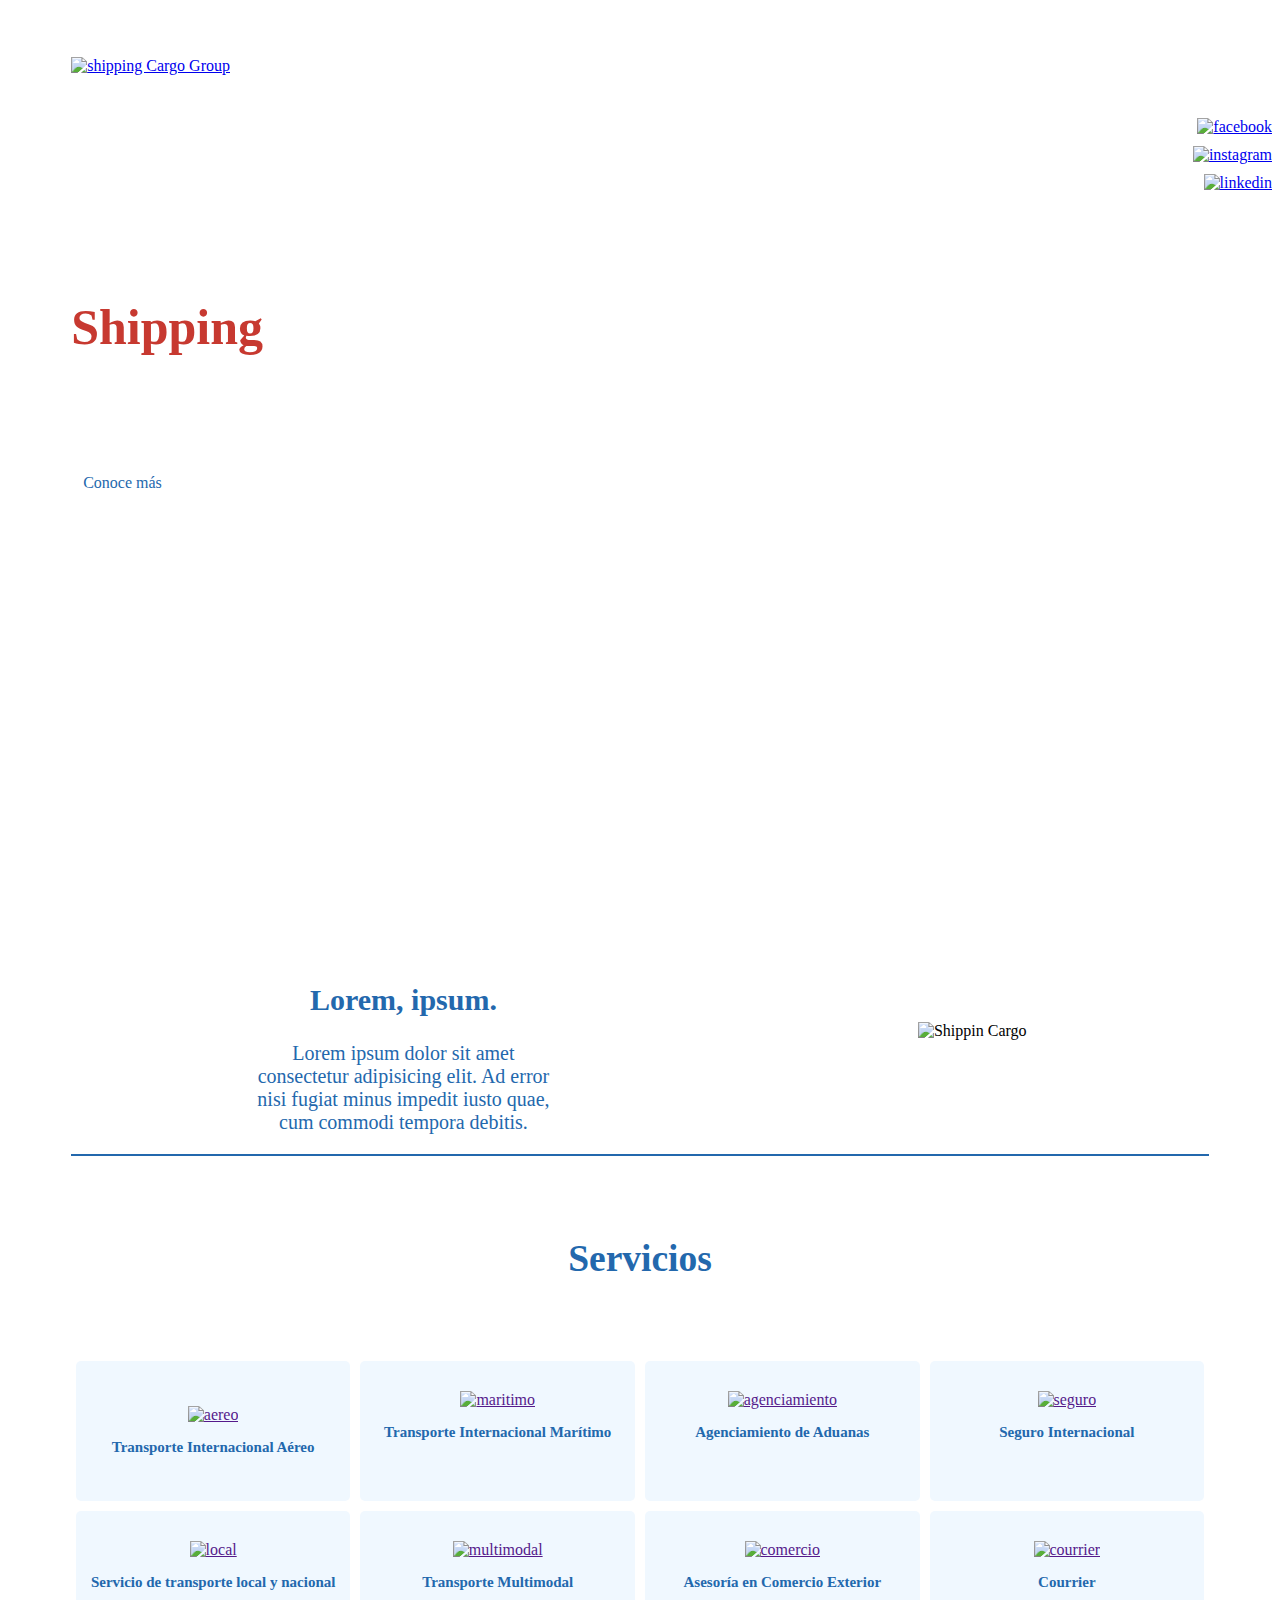
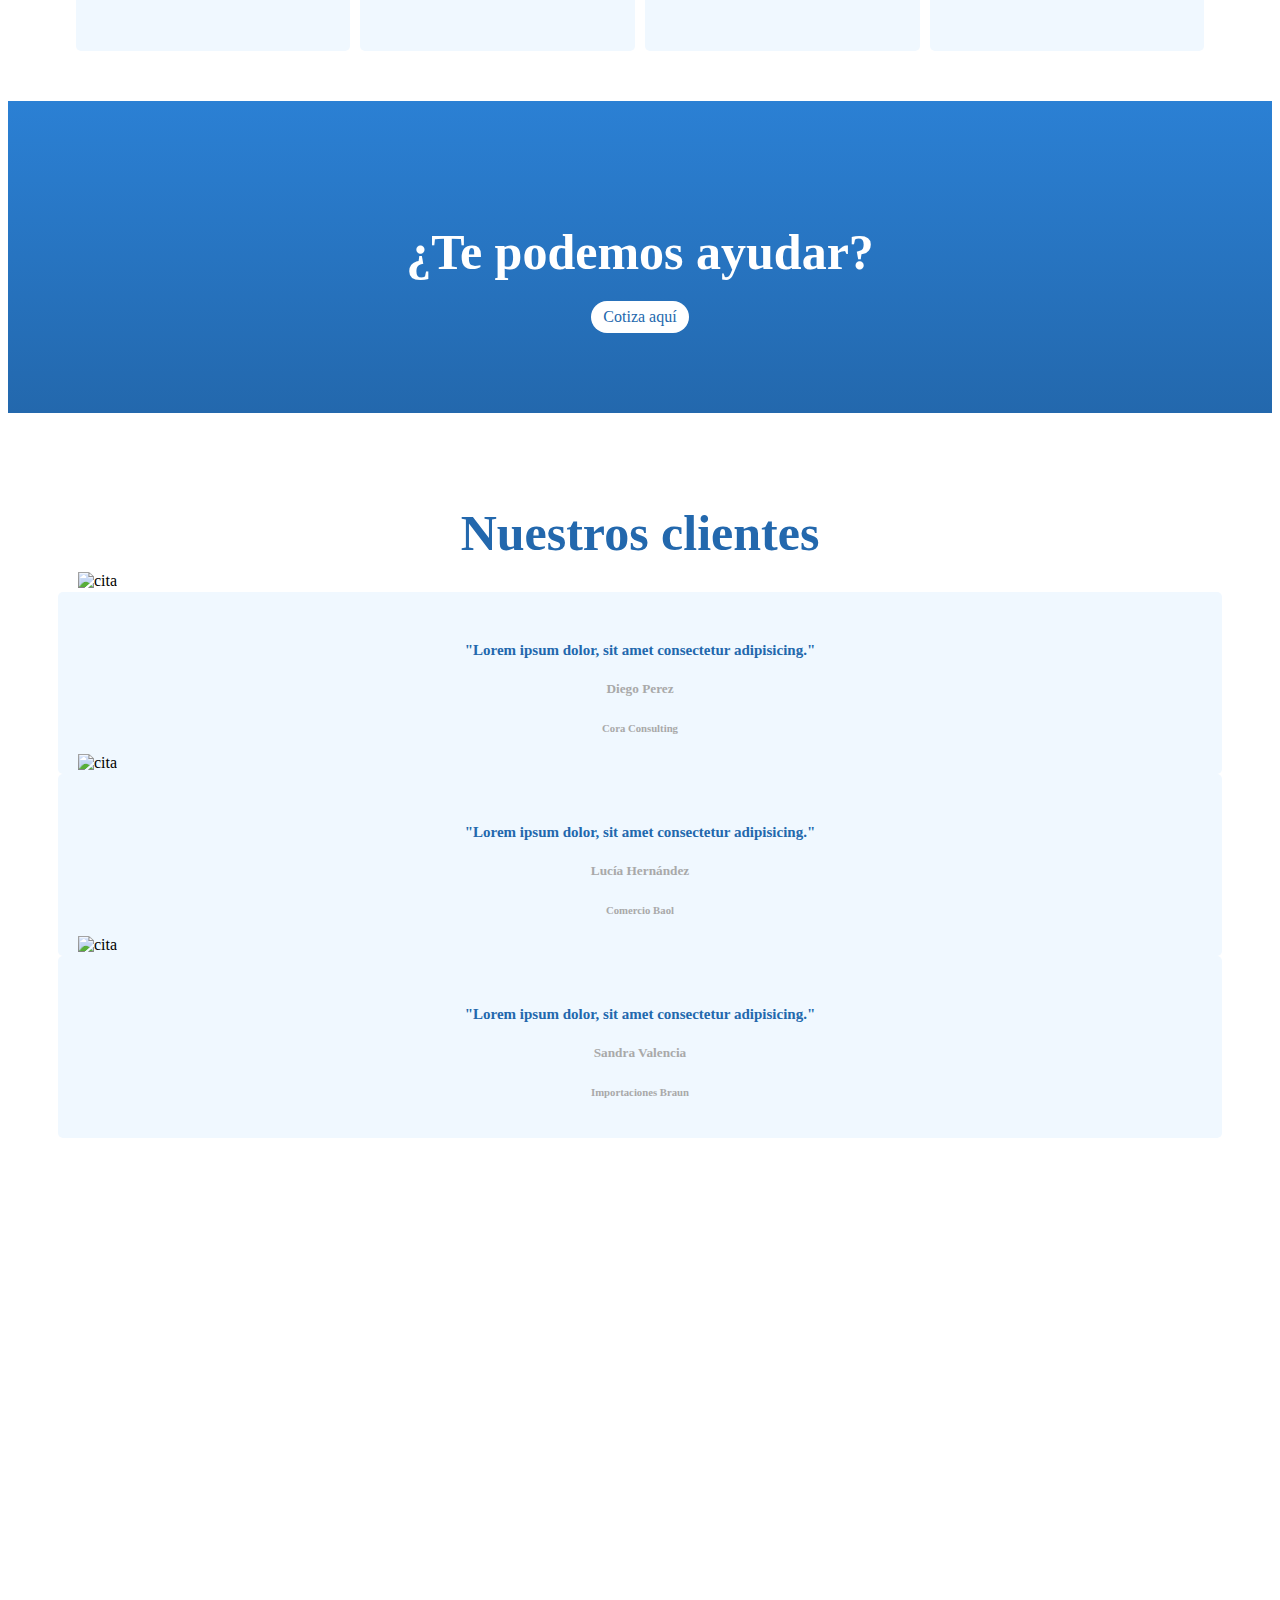
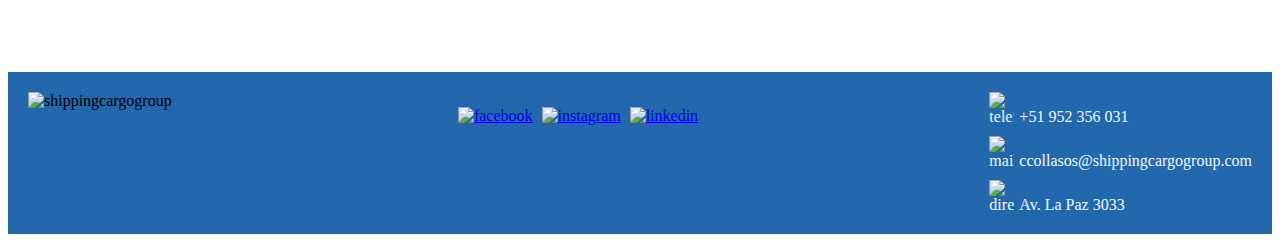
==== Index.html @ a5f8f450 "maquetado y estilo de toda la pagina index" ====
<!DOCTYPE html>
<html lang="es">
<head>
    <meta charset="UTF-8">
    <meta http-equiv="X-UA-Compatible" content="IE=edge">
    <meta name="viewport" content="width=device-width, initial-scale=1.0">
    <title>Shipping Cargo Group</title>
    <meta name="description" content="Somos una empresa de cargo internacional con la misión de darte el mejor servicio para tus importaciones.">
    <meta name="keywords" content="cargo, importar, exportar, aduanas, internacional, transporte">
    <link href="https://cdn.jsdelivr.net/npm/bootstrap@5.2.0-beta1/dist/css/bootstrap.min.css" rel="stylesheet" integrity="sha384-0evHe/X+R7YkIZDRvuzKMRqM+OrBnVFBL6DOitfPri4tjfHxaWutUpFmBp4vmVor" crossorigin="anonymous">
    <link rel="stylesheet" href="./estilo/estilo.css">
    <link rel="preconnect" href="https://fonts.googleapis.com">
    <link rel="preconnect" href="https://fonts.gstatic.com" crossorigin>
    <link href="https://fonts.googleapis.com/css2?family=Lato&display=swap" rel="stylesheet">
</head>
<body>
    <!-- Cabecera - Index -->
    <header id="cabecera-index" class="container-fluid">

        <nav class="navbar navbar-dark">
            <div class="container-fluid">
              <a class="navbar-brand" href="./index.html"> <img src="./imagenes/Logo_blanco_red.png" alt="shipping" height="50px"></a>
              <button class="navbar-toggler" type="button" data-bs-toggle="offcanvas" data-bs-target="#offcanvasNavbar" aria-controls="offcanvasNavbar">
                <span class="navbar-toggler-icon"></span>
              </button>
              <div class="offcanvas offcanvas-end" tabindex="-1" id="offcanvasNavbar" aria-labelledby="offcanvasNavbarLabel">
                    <div class="offcanvas-header">
                    <!-- <h5 class="offcanvas-title" id="offcanvasNavbarLabel">Offcanvas</h5> -->
                    <button type="button" class="btn-close" data-bs-dismiss="offcanvas" aria-label="Close"></button>
                    </div>
                    <div class="offcanvas-body">
                    <ul class="navbar-nav justify-content-end flex-grow-1 pe-3">
                        <li class="nav-item">
                        <a class="nav-link active" aria-current="page" href="./Index.html">Inicio</a>
                        </li>

                        <li class="nav-item">
                            <a class="nav-link active" aria-current="page" href="./paginas/nosotros.html">Nosotros</a>
                        </li>

                        <li class="nav-item">
                            <a class="nav-link active" aria-current="page" href="./paginas/servicios.html">Servicios</a>
                        </li>

                        <li class="nav-item">
                            <a class="nav-link active" aria-current="page" href="./paginas/galeria.html">Galería</a>
                        </li>

                        <li class="nav-item">
                            <a class="nav-link active" aria-current="page" href="./paginas/cotiza.html">Cotización</a>
                        </li>
                    
                    </ul>
                
                    </div>
              </div>
            </div>
          </nav>

        <div class="cabecera-barra-index"> 
            <div class="cabecera__logo">
                <a href="./index.html"><img src="./imagenes/Logo_blanco_red.png" alt="shipping Cargo Group" width="90px">
                </a>
            </div>
            <nav class="cabecera-nav-index">
                <ul>
                    <li>
                    <a href="./index.html" class="inicio">Inicio</a>
                    </li>
                    <li>
                    <a href="./paginas/nosotros.html">Nosotros</a>
                    </li>
                    <li>
                    <a href="./paginas/servicios.html">Servicios</a>
                    </li>
                    <li>
                    <a href="./paginas/galeria.html">Galería</a>
                    </li>
                    <li>
                    <a href="./paginas/cotiza.html">Cotización</a>
                    </li>

                </ul>
            </nav>
            
        </div>

        <div class="cabecera-redes">
            <a href="https://www.facebook.com/" target="_blank"><img src="./imagenes/fb_blanco.png" alt="facebook" width="40px"></a>
            <a href="https://www.instagram.com/" target="_blank"><img src="./imagenes/ig-blanco.png" alt="instagram" width="40px"></a>
            <a href="https://www.linkedin.com/" target="_blank"><img src="./imagenes/linkedin-blanco.png" alt="linkedin" width="40px"></a>
        </div>
        <br>
        <div class="cabecera-título">
            <h1> <p>Shipping</p> Cargo Group</h1>
            <p class="cabecera-parrafo">Lorem ipsum dolor sit amet consectetur, adipisicing elit. Labore, quasi.</p>
            <br>
            <a href="./paginas/quienes-somos.html">Conoce más</a>
        </div>

    </header>

    <!-- Contenido -->
    <main id="contenido" class="container-fluid p-0"> 

        <!-- Descrpción -->
        <section id="descripcion">

            <div class="descripcion-texto">
                <h2>Lorem, ipsum.</h2>
                <p>Lorem ipsum dolor sit amet consectetur adipisicing elit. Ad error nisi fugiat minus impedit iusto quae, cum commodi tempora debitis.</p>
            </div>

            <div class="descripcion-img">
                <img src="./imagenes/pexels-tom-fisk-3063470.jpg" alt="Shippin Cargo" width="400px">
            </div>

        </section>

        <!-- Servicios -->
        <section id="servicios">

            <div class="servicios-tit">
                <h2>Servicios</h2>
            </div> 

            <div class="servicios-iconos"> 
                <div class="servicio">
                    <a href=""><img src="./imagenes/icono-aereo_Mesa de trabajo 1.png" alt="aereo" width="90px"> </a>
                    <h3>Transporte Internacional Aéreo</h3> 
                </div>
                <div class="servicio">
                    <a href=""><img src="./imagenes/icono-maritimo_Mesa de trabajo 1.png" alt="maritimo" width="90px"> </a>
                    <h3>Transporte Internacional Marítimo<h3> 
                </div>
                <div class="servicio">
                    <a href=""><img src="./imagenes/icono-aduanera_Mesa de trabajo 1.png" alt="agenciamiento" width="90px"> </a>
                    <h3>Agenciamiento de Aduanas<h3> 
                </div>
                <div class="servicio">
                    <a href=""><img src="./imagenes/icono-seguro_Mesa de trabajo 1.png" alt="seguro" width="90px"> </a>
                    <h3>Seguro Internacional<h3> 
                </div>

                <div class="servicio">
                    <a href=""><img src="./imagenes/icono-local_Mesa de trabajo 1.png" alt="local" width="90px"> </a>
                    <h3>Servicio de transporte local y nacional<h3> 
                </div>
                <div class="servicio">
                    <a href=""><img src="./imagenes/icono-multimodal_Mesa de trabajo 1.png" alt="multimodal" width="90px"> </a>
                    <h3>Transporte Multimodal<h3> 
                </div>
                <div class="servicio">
                    <a href=""><img src="./imagenes/icono-asesoria_Mesa de trabajo 1.png" alt="comercio" width="90px"> </a>
                    <h3>Asesoría en Comercio Exterior<h3> 
                </div>
                <div class="servicio">
                    <a href=""><img src="./imagenes/icono-courrier_Mesa de trabajo 1.png" alt="courrier" width="90px"> </a>
                    <h3>Courrier<h3> 
                </div>
                
            </div>

        </section>

        <!-- Cotiza -->
        <section id="call-cotiza">

            <h2>¿Te podemos ayudar?</h2>
            <a href="./paginas/cotiza.html">Cotiza aquí</a>

        </section>

        <!-- Cotiza -->
        <section id="clientes">

            <h2>Nuestros clientes</h2>

            <div class="container citas">
                <div class="row row-cols-1 row-cols-lg-3 g-2 g-lg-3">
                  <div class="col">
                    <div class="p-3 cita-cliente">
                        <img src="./imagenes/Quotes_Mesa de trabajo 1.png" alt="cita" height="40px"> 
                        <h4>"Lorem ipsum dolor, sit amet consectetur adipisicing."</h4>
                        <h5>Diego Perez</h5>
                        <h6>Cora Consulting</h6>
                    </div>
                  </div>
                  <div class="col">
                    <div class="p-3 cita-cliente">
                        <img src="./imagenes/Quotes_Mesa de trabajo 1.png" alt="cita" height="40px"> 
                        <h4>"Lorem ipsum dolor, sit amet consectetur adipisicing."</h4>
                        <h5>Lucía Hernández</h5>
                        <h6>Comercio Baol</h6>
                    </div>
                  </div>
                  <div class="col">
                    <div class="p-3 cita-cliente">
                        <img src="./imagenes/Quotes_Mesa de trabajo 1.png" alt="cita" height="40px"> 
                        <h4>"Lorem ipsum dolor, sit amet consectetur adipisicing."</h4>
                        <h5>Sandra Valencia</h5>
                        <h6>Importaciones Braun</h6>
                    </div>
                  </div>
    
                </div>
              </div>


        </section>

        <!-- Ubicación -->
        <section id="ubicacion">

            <div class="mapa"> 
                <iframe src="https://www.google.com/maps/embed?pb=!1m14!1m8!1m3!1d3900.9930819950487!2d-77.04230481083756!3d-12.112625612705662!3m2!1i1024!2i768!4f13.1!3m3!1m2!1s0x9105c83984c549b5%3A0xacd58f68ccc9d73b!2sParque%20Eduardo%20Villena%20Rey!5e0!3m2!1ses-419!2spe!4v1651270630975!5m2!1ses-419!2spe" width="100%" height="450" style="border:0;" allowfullscreen="" loading="lazy" referrerpolicy="no-referrer-when-downgrade"></iframe> 

            </div>
                

        </section>
    </main>

    <!-- Pie -->
    <footer id="pie" class="container-fluid">

        <div class="pie-contenedor">
            <div class="pie-logo">
                    <img src="./imagenes/Logo-07.png" alt="shippingcargogroup" >
            </div>
            
            <div class="pie-redes">
                <a href="https://www.facebook.com/" target="_blank"><img src="./imagenes/fb_blanco.png" alt="facebook"></a>
                <a href="https://www.instagram.com/" target="_blank"><img src="./imagenes/ig-blanco.png" alt="instagram"></a>
                <a href="https://www.linkedin.com/" target="_blank"><img src="./imagenes/linkedin-blanco.png" alt="linkedin"></a>
            </div>
        
            <div class="pie-contacto">
                    <div class="dato">
                        <img src="./imagenes/telefono-blanco.png" alt="telefono">
                        <p>+51 952 356 031</p>
                    </div>
                    <div class="dato">
                        <img src="./imagenes/mail-blanco.png" alt="mail">
                        <p>ccollasos@shippingcargogroup.com</p>
                    </div>
                    <div class="dato">
                        <img src="./imagenes/ubicacion-blanco.png" alt="direccion">
                        <p>Av. La Paz 3033</p>
                    </div>
                </div> 
            </div>
            

    </footer>



    <script src="https://cdn.jsdelivr.net/npm/bootstrap@5.2.0-beta1/dist/js/bootstrap.bundle.min.js" integrity="sha384-pprn3073KE6tl6bjs2QrFaJGz5/SUsLqktiwsUTF55Jfv3qYSDhgCecCxMW52nD2" crossorigin="anonymous"></script>
</body>
</html>
---- estilo/estilo.css ----
@charset "UTF-8";
/* mapas */
/* mixin */
/* extend */
.caja, #contenido #servicios .servicios-iconos .servicio, #contenido #clientes .citas div .col .cita-cliente {
  padding: 30px 10px 15px 10px !important;
  text-align: center;
  border-radius: 5px;
  background-color: aliceblue;
}

/* Cabecera - Index */
#cabecera-index {
  width: 100%;
  height: 100vh;
  background-image: url(../imagenes/Banner_header.png);
  background-position: center;
  background-size: cover;
}

#cabecera-index nav div div {
  background-color: #2368AD;
}

#cabecera-index .cabecera-título {
  margin: 7% 5%;
  color: white;
}

#cabecera-index .cabecera-título a {
  text-decoration: none;
  color: #2368AD;
  background-color: white;
  padding: 7px 12px;
  border-radius: 50px;
  text-align: center;
  -webkit-transition: color, background-color 500ms;
  transition: color, background-color 500ms;
}

#cabecera-index .cabecera-título a:hover {
  color: aliceblue;
  background-color: #2368AD;
}

#cabecera-index .cabecera-título h1 {
  font-size: 50px;
  text-align: left;
}

#cabecera-index .cabecera-título h1 p {
  color: #C73930;
  font-size: 60;
  display: inline;
}

#cabecera-index .cabecera-título .cabecera-parrafo {
  font-size: 20px;
  width: 350px;
  text-align: left;
}

#cabecera-index .cabecera-barra-index {
  /*  display: flex;
        flex-direction: column;
        justify-content: space-between;
        align-items: center;
        padding: 10px 5% 5px 5%; */
  display: none;
}

#cabecera-index .cabecera-barra-index .cabecera__logo {
  /*  margin-top: 10px;   */
  -webkit-animation-name: logo-animacion;
          animation-name: logo-animacion;
  -webkit-animation-duration: 1s;
          animation-duration: 1s;
  -webkit-animation-timing-function: ease-in;
          animation-timing-function: ease-in;
}

#cabecera-index .cabecera-redes {
  display: none;
  /*  display: flex;
        flex-direction: column;
        align-items: flex-end; */
}

#cabecera-index .cabecera-nav-index {
  display: none;
}

#cabecera-index .cabecera-nav-index ul {
  list-style: none;
  display: -webkit-box;
  display: -ms-flexbox;
  display: flex;
  -webkit-box-orient: horizontal;
  -webkit-box-direction: normal;
      -ms-flex-direction: row;
          flex-direction: row;
  -webkit-box-align: center;
      -ms-flex-align: center;
          align-items: center;
  padding: 10px 0px;
}

#cabecera-index .cabecera-nav-index ul li a {
  margin: 10px;
  color: white;
  text-decoration: none;
  font-size: 18px;
}

#cabecera-index .cabecera-nav-index ul li .inicio {
  display: none;
}

#contenido #descripcion {
  background: white;
  display: -webkit-box;
  display: -ms-flexbox;
  display: flex;
  -webkit-box-orient: vertical;
  -webkit-box-direction: normal;
      -ms-flex-direction: column;
          flex-direction: column;
  -ms-flex-pack: distribute;
      justify-content: space-around;
  margin: 0% 5%;
  margin-top: 50px;
  -webkit-box-align: center;
      -ms-flex-align: center;
          align-items: center;
  border-bottom: 2px solid #2368AD;
}

#contenido #descripcion .descripcion-texto {
  text-align: center;
  width: 300px;
  color: #2368AD;
}

#contenido #descripcion .descripcion-texto h2 {
  font-size: 30px;
}

#contenido #descripcion .descripcion-texto p {
  font-size: 20px;
}

#contenido #descripcion .descripcion-img {
  padding-bottom: 50px;
}

#contenido #servicios {
  /* grid-area: servicios; */
  background: white;
  margin: 50px 5%;
  display: -webkit-box;
  display: -ms-flexbox;
  display: flex;
  -webkit-box-orient: vertical;
  -webkit-box-direction: normal;
      -ms-flex-direction: column;
          flex-direction: column;
  -webkit-box-align: center;
      -ms-flex-align: center;
          align-items: center;
}

#contenido #servicios .servicios-tit {
  color: #2368AD;
  display: -webkit-box;
  display: -ms-flexbox;
  display: flex;
  -webkit-box-pack: center;
      -ms-flex-pack: center;
          justify-content: center;
  font-size: 25px;
}

#contenido #servicios .servicios-iconos {
  display: -ms-grid;
  display: grid;
  gap: 10px;
  -ms-grid-columns: 1fr;
      grid-template-columns: 1fr;
  margin-top: 50px;
}

#contenido #servicios .servicios-iconos .servicio {
  /* border-radius: 5px;
                 padding: 20px 5px; 
                 background-color: aliceblue; */
  display: -webkit-box;
  display: -ms-flexbox;
  display: flex;
  -webkit-box-orient: vertical;
  -webkit-box-direction: normal;
      -ms-flex-direction: column;
          flex-direction: column;
  -webkit-box-pack: center;
      -ms-flex-pack: center;
          justify-content: center;
  -webkit-box-align: center;
      -ms-flex-align: center;
          align-items: center;
}

#contenido #servicios .servicios-iconos .servicio h3 {
  color: #2368AD;
  font-size: 15px;
  text-align: center;
  padding: 0px 5px;
}

#contenido #call-cotiza {
  /* grid-area: call-cotiza; */
  display: -webkit-box;
  display: -ms-flexbox;
  display: flex;
  -webkit-box-orient: vertical;
  -webkit-box-direction: normal;
      -ms-flex-direction: column;
          flex-direction: column;
  /* background-color: #2368AD; */
  background: -webkit-gradient(linear, left bottom, left top, from(#2368AD), to(#2b80d4));
  background: linear-gradient(to top, #2368AD, #2b80d4);
  -webkit-box-align: center;
      -ms-flex-align: center;
          align-items: center;
  text-align: center;
  color: white;
  padding: 80px;
}

#contenido #call-cotiza h2 {
  font-size: 50px;
  margin-bottom: 20px;
}

#contenido #call-cotiza a {
  text-decoration: none;
  color: #2368AD;
  background-color: white;
  padding: 7px 12px;
  border-radius: 50px;
  text-align: center;
  -webkit-transition: color, background-color 500ms;
  transition: color, background-color 500ms;
}

#contenido #call-cotiza a:hover {
  color: aliceblue;
  background-color: #2368AD;
}

#contenido #clientes {
  /*  grid-area: clientes; */
  background-color: white;
  padding: 50px;
  margin-bottom: 30px;
}

#contenido #clientes h2 {
  color: #2368AD;
  display: -webkit-box;
  display: -ms-flexbox;
  display: flex;
  -webkit-box-pack: center;
      -ms-flex-pack: center;
          justify-content: center;
  font-size: 50px;
  text-align: center;
  margin-bottom: 30px;
}

#contenido #clientes .citas div .col .cita-cliente {
  /* padding: 30px 10px 15px 10px !important;
                        text-align: center;
                        border-radius: 5px;
                        background-color: aliceblue; */
  position: relative;
}

#contenido #clientes .citas div .col .cita-cliente img {
  position: absolute;
  top: -20px;
  left: 20px;
}

#contenido #clientes .citas div .col .cita-cliente h4 {
  font-size: 15px;
  color: #2368AD;
  margin-bottom: 5px;
}

#contenido #clientes .citas div .col .cita-cliente h5 {
  color: darkgray;
}

#contenido #clientes .citas div .col .cita-cliente h6 {
  color: darkgray;
}

#contenido #titulo-qs {
  background-image: url(../imagenes/Imagen-qs.png);
  background-repeat: no-repeat;
  background-position: center;
  background-size: cover;
  height: 40vh;
  margin: 50px;
}

#contenido #titulo-qs h2 {
  font-size: 50px;
  color: white;
}

#contenido #info .descripcion p {
  max-width: 700px;
  text-align: justify;
  font-size: 24px;
  color: #2368AD;
}

#contenido #info .mv {
  display: -ms-grid;
  display: grid;
  -ms-grid-columns: 1fr 1fr;
      grid-template-columns: 1fr 1fr;
  -ms-grid-rows: 1fr 1fr;
      grid-template-rows: 1fr 1fr;
  gap: 80px;
  margin: 50px;
}

#contenido #info .mv .mv-contenido {
  color: #2368AD;
}

#contenido #info .mv .mv-contenido h3 {
  font-size: 40px;
}

#contenido #info .mv .mv-contenido p {
  font-size: 25px;
  text-align: justify;
}

#contenido #info .mv .vision {
  -ms-grid-row: 2;
  -ms-grid-row-span: 1;
  grid-row: 2/3;
  -ms-grid-column: 2;
  -ms-grid-column-span: 1;
  grid-column: 2/3;
}

#contenido #info .mv .mision h3 {
  text-align: right;
}

#contenido #servicios {
  margin: 50px;
}

#contenido #servicios .tit-servicios {
  font-size: 50px;
  color: #2368AD;
  text-align: center;
  margin-bottom: 50px;
}

#contenido #servicios .servicios-grid {
  display: -ms-grid;
  display: grid;
  -ms-grid-columns: 1fr 1fr;
      grid-template-columns: 1fr 1fr;
  gap: 50px;
}

#contenido #servicios .servicios-grid .servicio-elemento {
  display: -webkit-box;
  display: -ms-flexbox;
  display: flex;
  -webkit-box-orient: vertical;
  -webkit-box-direction: normal;
      -ms-flex-direction: column;
          flex-direction: column;
  color: #2368AD;
  background-color: aliceblue;
  padding: 50px;
  border-radius: 20px;
  -webkit-box-align: center;
      -ms-flex-align: center;
          align-items: center;
}

#contenido #servicios .servicios-grid .servicio-elemento h3 {
  font-size: 25px;
  padding: 10px;
}

#contenido #servicios .servicios-grid .servicio-elemento p {
  font-size: 20px;
  padding: 10px;
  text-align: justify;
}

#contenido #servicios .servicios-grid .servicio-elemento img {
  width: 300px;
  height: 250px;
  border-radius: 20px;
  margin-top: 10px;
}

#contenido #servicios div div .card.body {
  color: #2368AD;
}

#contenido #servicios div div .card-footer {
  background-color: aliceblue !important;
}

#contenido #galeria div .col-lg-4 {
  margin: 0 !important;
  padding: 25px;
}

#contenido #galeria div div img {
  width: 100%;
  height: 400px;
}

#contenido #cotiza {
  display: -webkit-box;
  display: -ms-flexbox;
  display: flex;
  -webkit-box-pack: center;
      -ms-flex-pack: center;
          justify-content: center;
  -webkit-box-align: center;
      -ms-flex-align: center;
          align-items: center;
  height: 100vh;
  padding: 10px;
  background: aliceblue;
  color: #2368AD;
}

#contenido #cotiza div {
  background-color: white;
  border-radius: 10px;
}

#contenido #cotiza .cotiza-contenedor {
  max-width: 700px;
  background: white;
  padding: 100px 120px;
  border-radius: 10px;
  color: #2368AD;
}

#contenido #cotiza .cotiza-contenedor h2 {
  font-size: 30px;
  font-weight: 500;
}

#contenido #cotiza .cotiza-contenedor .formulario {
  display: -webkit-box;
  display: -ms-flexbox;
  display: flex;
  -webkit-box-orient: vertical;
  -webkit-box-direction: normal;
      -ms-flex-direction: column;
          flex-direction: column;
}

#contenido #cotiza .cotiza-contenedor .formulario .form-entrada {
  padding-top: 20px;
}

#contenido #cotiza .cotiza-contenedor .formulario .form-entrada input {
  height: 45px;
  width: 100%;
}

#contenido #cotiza .cotiza-contenedor .formulario .form-entrada .radios {
  display: -ms-grid;
  display: grid;
  -ms-grid-columns: 1fr 2fr;
      grid-template-columns: 1fr 2fr;
  -webkit-box-align: center;
      -ms-flex-align: center;
          align-items: center;
  position: relative;
}

#contenido #cotiza .cotiza-contenedor .formulario .form-entrada .radios .radios {
  height: 15px;
  width: 100%;
}

#contenido #cotiza .cotiza-contenedor .formulario .form-entrada .detalles {
  width: 460px;
  height: 50px;
  -webkit-transition: height 500ms;
  transition: height 500ms;
}

#contenido #cotiza .cotiza-contenedor .formulario .form-entrada .detalles:focus {
  height: 162px;
}

#pie {
  background: #2368AD;
  padding: 20px;
}

#pie .pie-contenedor {
  display: -webkit-box;
  display: -ms-flexbox;
  display: flex;
  -webkit-box-orient: vertical;
  -webkit-box-direction: normal;
      -ms-flex-direction: column;
          flex-direction: column;
  -webkit-box-pack: justify;
      -ms-flex-pack: justify;
          justify-content: space-between;
  -webkit-box-align: start;
      -ms-flex-align: start;
          align-items: flex-start;
}

#pie .pie-contenedor .pie-logo img {
  width: 200px;
}

#pie .pie-contenedor .pie-redes img {
  width: 30px;
  margin-right: 20px;
  margin-top: 15px;
  margin-bottom: 20px;
}

#pie .pie-contenedor .pie-contacto {
  display: -webkit-box;
  display: -ms-flexbox;
  display: flex;
  -webkit-box-orient: vertical;
  -webkit-box-direction: normal;
      -ms-flex-direction: column;
          flex-direction: column;
  gap: 10px;
}

#pie .pie-contenedor .pie-contacto .dato {
  display: -webkit-box;
  display: -ms-flexbox;
  display: flex;
  -webkit-box-align: center;
      -ms-flex-align: center;
          align-items: center;
  color: aliceblue;
}

#pie .pie-contenedor .pie-contacto .dato img {
  width: 25px;
}

#pie .pie-contenedor .pie-contacto .dato p {
  margin-left: 5px;
  padding: 0;
  margin-bottom: 0;
}

@media (min-width: 768px) {
  #cabecera-index nav {
    display: none;
  }
  #cabecera-index .cabecera-barra-index {
    display: -webkit-box;
    display: -ms-flexbox;
    display: flex;
    /* flex-direction: column; */
    -webkit-box-pack: justify;
        -ms-flex-pack: justify;
            justify-content: space-between;
    -webkit-box-align: center;
        -ms-flex-align: center;
            align-items: center;
    padding: 10px 5% 5px 5%;
    -webkit-box-orient: horizontal;
    -webkit-box-direction: normal;
        -ms-flex-direction: row;
            flex-direction: row;
  }
  #cabecera-index .cabecera-redes {
    display: block;
    display: -webkit-box;
    display: -ms-flexbox;
    display: flex;
    -webkit-box-orient: vertical;
    -webkit-box-direction: normal;
        -ms-flex-direction: column;
            flex-direction: column;
    -webkit-box-align: end;
        -ms-flex-align: end;
            align-items: flex-end;
    gap: 10px;
  }
  #cabecera-index .cabecera-nav-index {
    display: block;
  }
  #cabecera-index .cabecera-nav-index ul li .inicio {
    display: block;
  }
  #cabecera .cabecera-barra {
    -webkit-box-orient: horizontal;
    -webkit-box-direction: normal;
        -ms-flex-direction: row;
            flex-direction: row;
  }
  #cabecera .cabecera-nav ul li .inicio {
    display: block;
  }
  #contenido #servicios .servicios-iconos {
    -ms-grid-columns: 1fr 1fr;
        grid-template-columns: 1fr 1fr;
  }
  #pie .pie-contenedor {
    -webkit-box-orient: horizontal;
    -webkit-box-direction: normal;
        -ms-flex-direction: row;
            flex-direction: row;
  }
  #pie .pie-contenedor .pie-redes img {
    width: 30px;
    margin-right: 5px;
    margin-top: 15px;
  }
}

@media (min-width: 992px) {
  #cabecera-index .cabecera-nav-index ul li a {
    font-size: 20px;
  }
  #cabecera .cabecera-nav ul li a {
    font-size: 20px;
  }
  #contenido #descripcion {
    -webkit-box-orient: horizontal;
    -webkit-box-direction: normal;
        -ms-flex-direction: row;
            flex-direction: row;
  }
  #contenido #servicios .servicios-iconos {
    -ms-grid-columns: 1fr 1fr 1fr 1fr;
        grid-template-columns: 1fr 1fr 1fr 1fr;
  }
}
/*# sourceMappingURL=estilo.css.map */
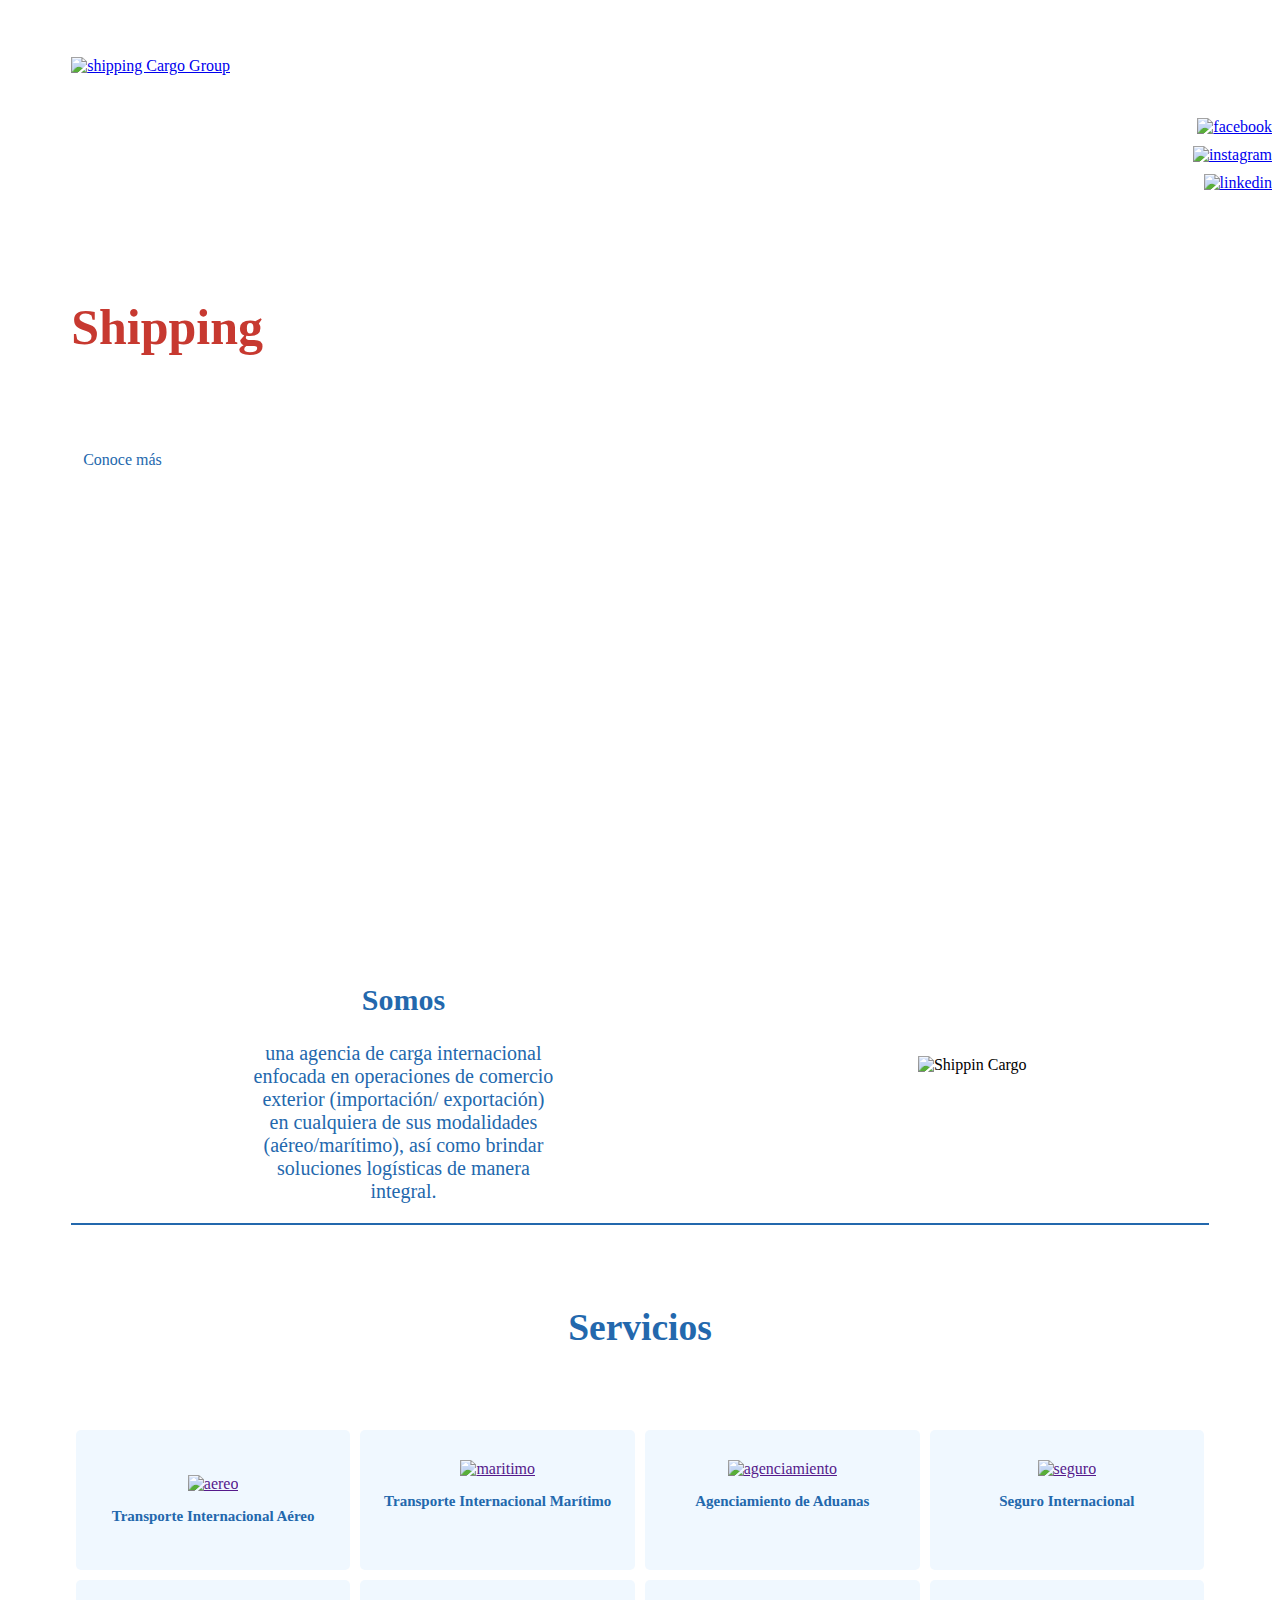
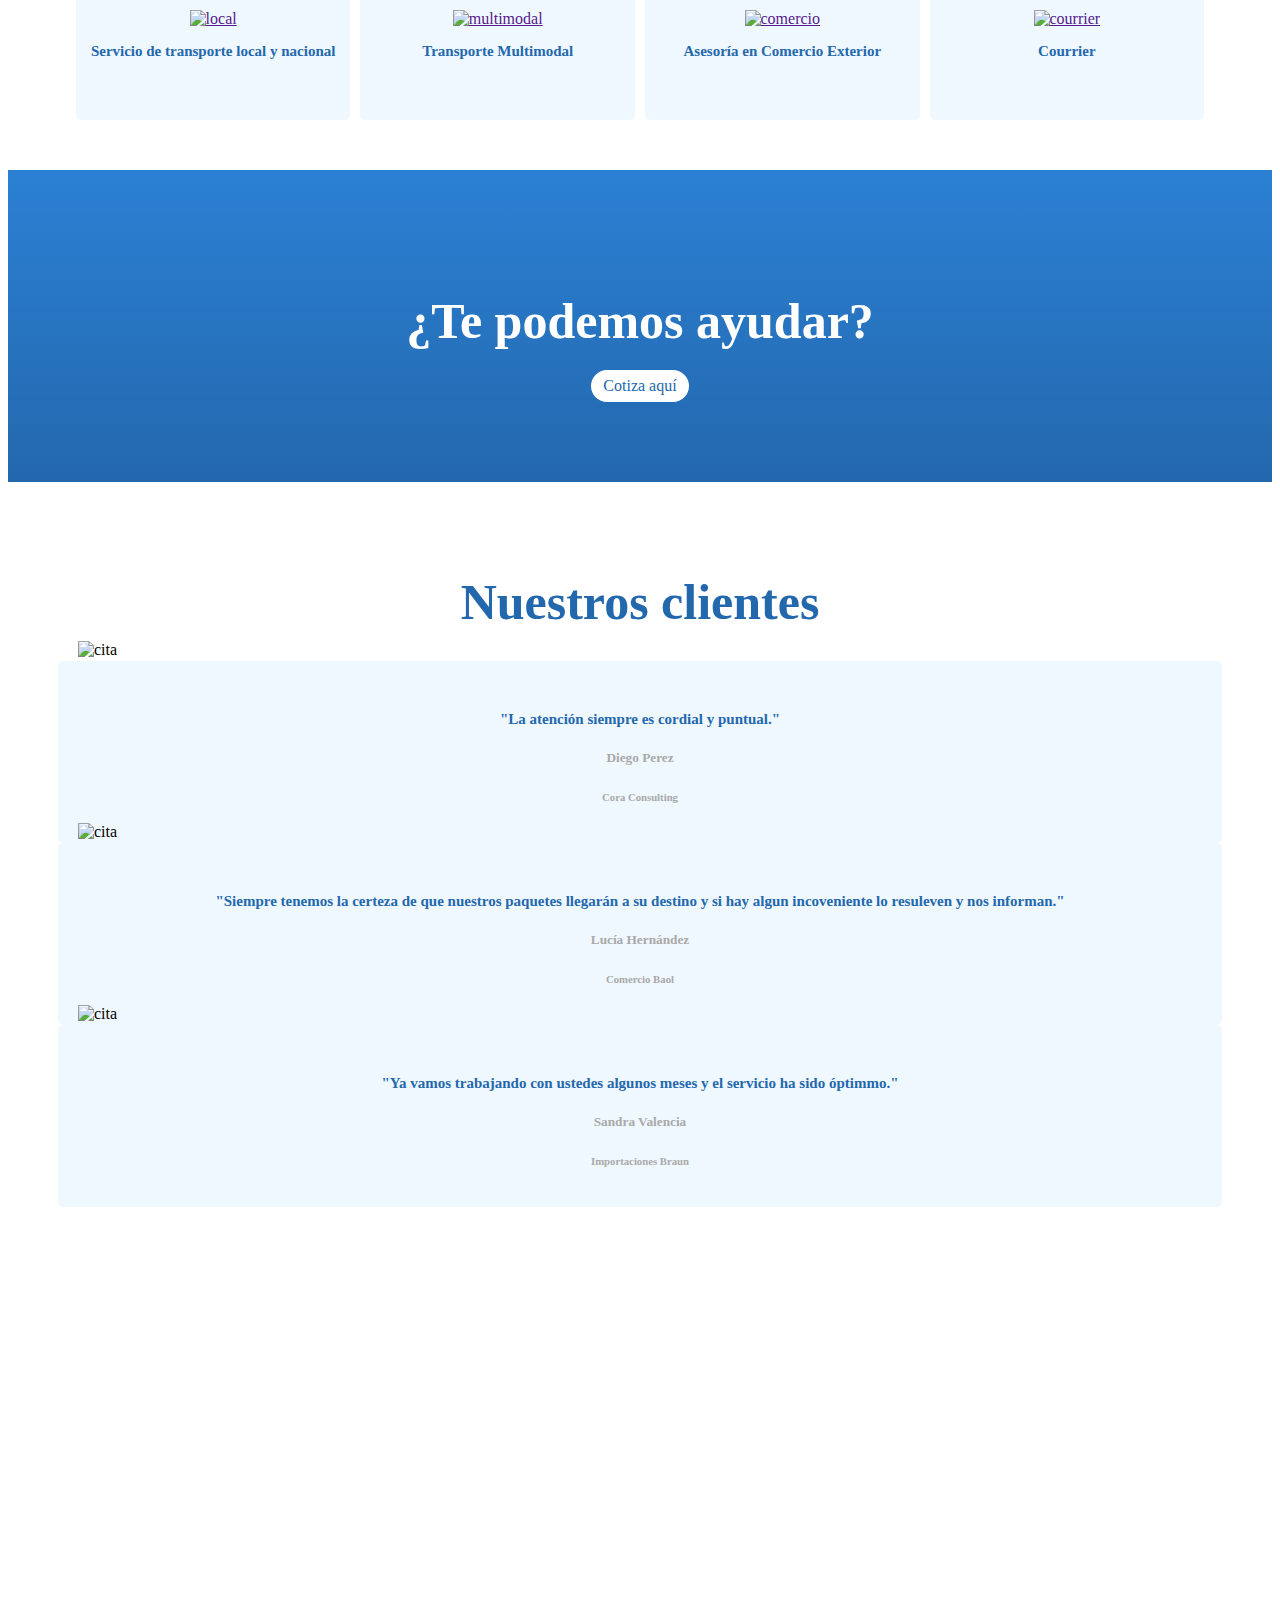
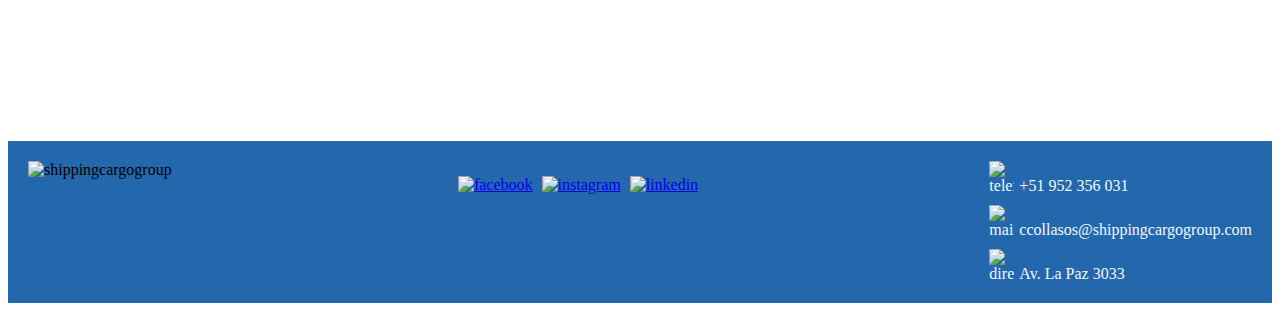
==== commit ffad0171: "se actualizo los textos del index y pag nosotrosa" ====
--- a/Index.html
+++ b/Index.html
@@ -93,7 +93,7 @@
         <br>
         <div class="cabecera-título">
             <h1> <p>Shipping</p> Cargo Group</h1>
-            <p class="cabecera-parrafo">Lorem ipsum dolor sit amet consectetur, adipisicing elit. Labore, quasi.</p>
+            <p class="cabecera-parrafo">Transportando carga y confianza</p>
             <br>
             <a href="./paginas/quienes-somos.html">Conoce más</a>
         </div>
@@ -107,8 +107,9 @@
         <section id="descripcion">
 
             <div class="descripcion-texto">
-                <h2>Lorem, ipsum.</h2>
-                <p>Lorem ipsum dolor sit amet consectetur adipisicing elit. Ad error nisi fugiat minus impedit iusto quae, cum commodi tempora debitis.</p>
+                <h2>Somos</h2>
+                <p>una agencia de carga internacional enfocada en operaciones de comercio exterior (importación/ exportación) en cualquiera de sus modalidades (aéreo/marítimo), así como brindar soluciones logísticas de manera integral.
+                </p>
             </div>
 
             <div class="descripcion-img">
@@ -181,7 +182,7 @@
                   <div class="col">
                     <div class="p-3 cita-cliente">
                         <img src="./imagenes/Quotes_Mesa de trabajo 1.png" alt="cita" height="40px"> 
-                        <h4>"Lorem ipsum dolor, sit amet consectetur adipisicing."</h4>
+                        <h4>"La atención siempre es cordial y puntual."</h4>
                         <h5>Diego Perez</h5>
                         <h6>Cora Consulting</h6>
                     </div>
@@ -189,7 +190,7 @@
                   <div class="col">
                     <div class="p-3 cita-cliente">
                         <img src="./imagenes/Quotes_Mesa de trabajo 1.png" alt="cita" height="40px"> 
-                        <h4>"Lorem ipsum dolor, sit amet consectetur adipisicing."</h4>
+                        <h4>"Siempre tenemos la certeza de que nuestros paquetes llegarán a su destino y si hay algun incoveniente lo resuleven y nos informan."</h4>
                         <h5>Lucía Hernández</h5>
                         <h6>Comercio Baol</h6>
                     </div>
@@ -197,7 +198,7 @@
                   <div class="col">
                     <div class="p-3 cita-cliente">
                         <img src="./imagenes/Quotes_Mesa de trabajo 1.png" alt="cita" height="40px"> 
-                        <h4>"Lorem ipsum dolor, sit amet consectetur adipisicing."</h4>
+                        <h4>"Ya vamos trabajando con ustedes algunos meses y el servicio ha sido óptimmo."</h4>
                         <h5>Sandra Valencia</h5>
                         <h6>Importaciones Braun</h6>
                     </div>
--- a/estilo/estilo.css
+++ b/estilo/estilo.css
@@ -9,7 +9,6 @@
   background-color: aliceblue;
 }
 
-/* Cabecera - Index */
 #cabecera-index {
   width: 100%;
   height: 100vh;
@@ -116,6 +115,68 @@
   display: none;
 }
 
+#cabecera nav {
+  background-color: #2368AD;
+}
+
+#cabecera nav div div {
+  background-color: #2368AD;
+}
+
+#cabecera .cabecera-barra {
+  /*  display: flex;
+        flex-direction: column;
+        justify-content: space-between;
+        align-items: center;
+        padding: 10px 5% 5px 5%;
+        background-color: $colorSCG;   */
+  display: none;
+}
+
+#cabecera .cabecera-nav {
+  display: none;
+}
+
+#cabecera .cabecera-nav ul {
+  list-style: none;
+  display: -webkit-box;
+  display: -ms-flexbox;
+  display: flex;
+  -webkit-box-orient: horizontal;
+  -webkit-box-direction: normal;
+      -ms-flex-direction: row;
+          flex-direction: row;
+  -webkit-box-align: center;
+      -ms-flex-align: center;
+          align-items: center;
+  padding: 10px 0px;
+}
+
+#cabecera .cabecera-nav ul li a {
+  margin: 10px;
+  color: white;
+  text-decoration: none;
+  font-size: 18px;
+}
+
+#cabecera .cabecera-nav ul li a:hover {
+  color: #2368AD;
+}
+
+#cabecera .cabecera-nav ul li inicio {
+  display: none;
+}
+
+#cabecera .cabecera__logo {
+  /* margin-top: 10px;  */
+  -webkit-animation-name: logo-animacion;
+          animation-name: logo-animacion;
+  -webkit-animation-duration: 1s;
+          animation-duration: 1s;
+  -webkit-animation-timing-function: ease-in;
+          animation-timing-function: ease-in;
+}
+
 #contenido #descripcion {
   background: white;
   display: -webkit-box;
@@ -319,19 +380,15 @@
 }
 
 #contenido #info .descripcion p {
-  max-width: 700px;
+  max-width: 500px;
   text-align: justify;
-  font-size: 24px;
+  font-size: 22px;
   color: #2368AD;
 }
 
 #contenido #info .mv {
   display: -ms-grid;
   display: grid;
-  -ms-grid-columns: 1fr 1fr;
-      grid-template-columns: 1fr 1fr;
-  -ms-grid-rows: 1fr 1fr;
-      grid-template-rows: 1fr 1fr;
   gap: 80px;
   margin: 50px;
 }
@@ -345,17 +402,8 @@
 }
 
 #contenido #info .mv .mv-contenido p {
-  font-size: 25px;
+  font-size: 20px;
   text-align: justify;
-}
-
-#contenido #info .mv .vision {
-  -ms-grid-row: 2;
-  -ms-grid-row-span: 1;
-  grid-row: 2/3;
-  -ms-grid-column: 2;
-  -ms-grid-column-span: 1;
-  grid-column: 2/3;
 }
 
 #contenido #info .mv .mision h3 {
@@ -618,11 +666,30 @@
   #cabecera-index .cabecera-nav-index ul li .inicio {
     display: block;
   }
+  #cabecera nav {
+    display: none;
+  }
   #cabecera .cabecera-barra {
-    -webkit-box-orient: horizontal;
+    display: -webkit-box;
+    display: -ms-flexbox;
+    display: flex;
+    -webkit-box-orient: vertical;
     -webkit-box-direction: normal;
-        -ms-flex-direction: row;
-            flex-direction: row;
+        -ms-flex-direction: column;
+            flex-direction: column;
+    -webkit-box-pack: justify;
+        -ms-flex-pack: justify;
+            justify-content: space-between;
+    -webkit-box-align: center;
+        -ms-flex-align: center;
+            align-items: center;
+    padding: 10px 5% 5px 5%;
+    background-color: #2368AD;
+    -ms-flex-direction: row;
+        flex-direction: row;
+  }
+  #cabecera .cabecera-nav {
+    display: block;
   }
   #cabecera .cabecera-nav ul li .inicio {
     display: block;
@@ -630,6 +697,17 @@
   #contenido #servicios .servicios-iconos {
     -ms-grid-columns: 1fr 1fr;
         grid-template-columns: 1fr 1fr;
+  }
+  #contenido #info .descripcion p {
+    max-width: 700px;
+    font-size: 22px;
+  }
+  #contenido #info .mv .mv-contenido h3 {
+    font-size: 40px;
+  }
+  #contenido #info .mv .mv-contenido p {
+    font-size: 22px;
+    text-align: justify;
   }
   #pie .pie-contenedor {
     -webkit-box-orient: horizontal;
@@ -657,9 +735,66 @@
         -ms-flex-direction: row;
             flex-direction: row;
   }
+  #contenido #info .descripcion p {
+    max-width: 900px;
+    font-size: 24px;
+  }
+  #contenido #info .mv {
+    display: -ms-grid;
+    display: grid;
+    -ms-grid-columns: 1fr 1fr;
+        grid-template-columns: 1fr 1fr;
+    -ms-grid-rows: 1fr 1fr;
+        grid-template-rows: 1fr 1fr;
+    gap: 80px;
+    margin: 50px;
+  }
+  #contenido #info .mv .mv-contenido {
+    color: #2368AD;
+  }
+  #contenido #info .mv .mv-contenido h3 {
+    font-size: 40px;
+  }
+  #contenido #info .mv .mv-contenido p {
+    font-size: 24px;
+    text-align: justify;
+  }
+  #contenido #info .mv .vision {
+    -ms-grid-row: 2;
+    -ms-grid-row-span: 1;
+    grid-row: 2/3;
+    -ms-grid-column: 2;
+    -ms-grid-column-span: 1;
+    grid-column: 2/3;
+  }
+  #contenido #info .mv .mision h3 {
+    text-align: right;
+  }
   #contenido #servicios .servicios-iconos {
     -ms-grid-columns: 1fr 1fr 1fr 1fr;
         grid-template-columns: 1fr 1fr 1fr 1fr;
   }
 }
+
+@-webkit-keyframes logo-animacion {
+  0% {
+    -webkit-transform: translate(-10px, 0px);
+            transform: translate(-10px, 0px);
+  }
+  100% {
+    -webkit-transform: translate(0px, 0px);
+            transform: translate(0px, 0px);
+  }
+}
+
+@keyframes logo-animacion {
+  0% {
+    -webkit-transform: translate(-10px, 0px);
+            transform: translate(-10px, 0px);
+  }
+  100% {
+    -webkit-transform: translate(0px, 0px);
+            transform: translate(0px, 0px);
+  }
+}
 /*# sourceMappingURL=estilo.css.map */